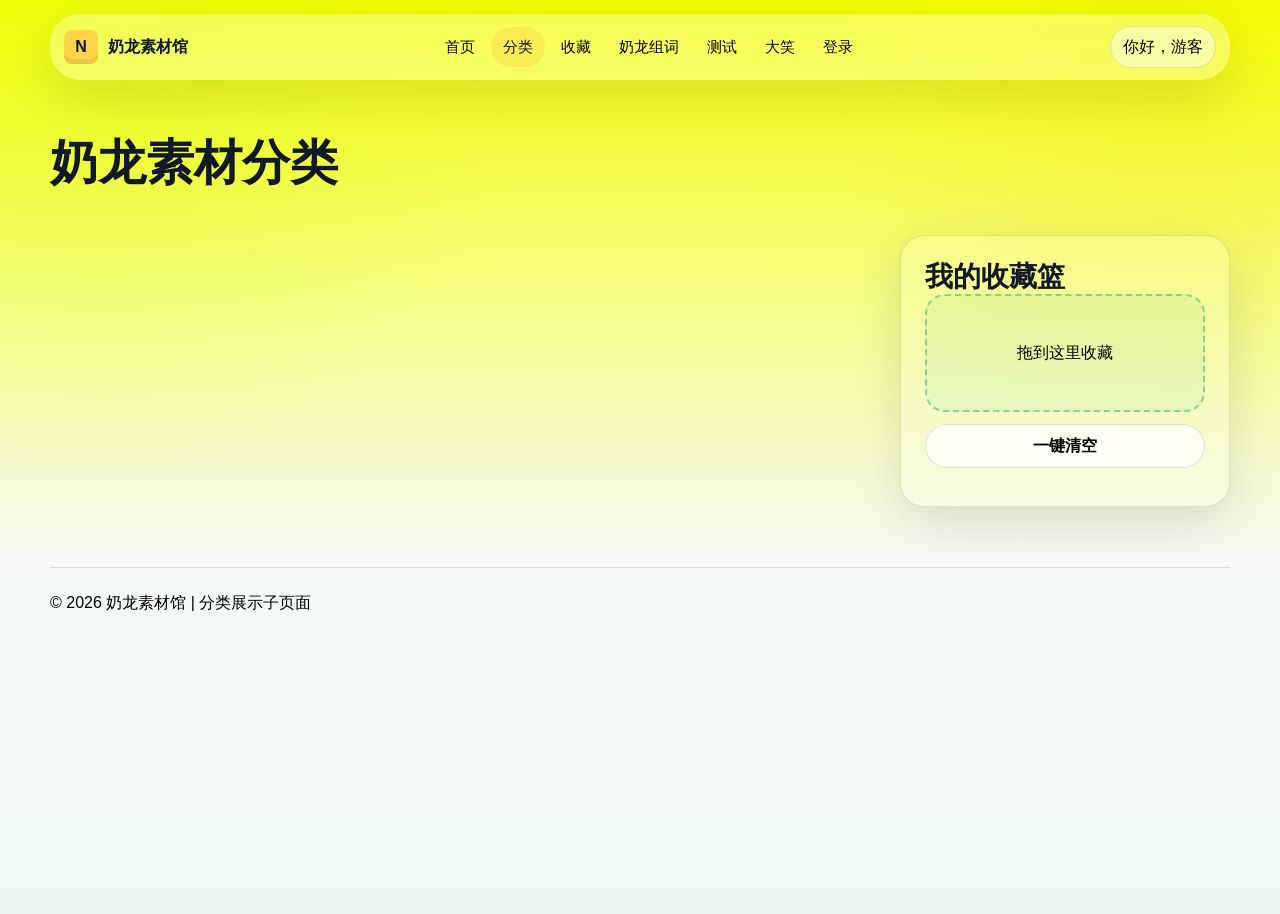
==== category.html @ 339936c9 "fix: 问卷特效性能优化，防止浏览器卡死 - 添加 quizBusy 锁防止快速点击导致特效叠加 - quizRedFlood/quizPeepEffect 改用元素池复用DOM节点（上限40/50" ====
<!DOCTYPE html>
<html lang="zh-CN">

<head>
  <meta charset="UTF-8">
  <meta name="viewport" content="width=device-width, initial-scale=1.0">
  <title>奶龙素材馆 | 分类展示</title>
  <link rel="icon" href="https://image.hakimi.uno/images/favicon.svg" type="image/svg+xml">
  <link rel="stylesheet" href="css/style.css">
</head>

<body>
  <header class="site-header glass">
    <a class="logo" href="index.html">
      <span class="logo-mark">N</span>
      <span>奶龙素材馆</span>
    </a>
    <nav class="nav">
      <a href="index.html">首页</a>
      <a class="active" href="category.html">分类</a>
      <a href="collection.html">收藏</a>
      <a href="word.html">奶龙组词</a>
      <a href="contact.html">测试</a>
      <a href="smile.html">大笑</a>
      <a href="login.html">登录</a>
    </nav>
    <div class="user-pill">你好，<span id="currentUser">游客</span></div>
  </header>

  <main class="section-shell page-main">
    <section class="page-head">
      <h1>奶龙素材分类</h1>
      <div id="categoryTabs" class="category-tabs" aria-label="分类筛选"></div>
    </section>

    <section class="category-layout">
      <div>
        <div id="categoryGrid" class="card-grid category-grid"></div>
        <div id="pagination" class="pagination" aria-label="分页导航"></div>
      </div>
      <aside class="panel drop-panel">
        <h2>我的收藏篮</h2>
        <div id="dropZone" class="drop-zone">拖到这里收藏</div>
        <button class="btn secondary clear-favorites" id="clearFavorites" type="button">一键清空</button>
        <ul id="favoriteList" class="favorite-list"></ul>
      </aside>
    </section>
  </main>

  <footer class="site-footer">
    <p>© 2026 奶龙素材馆 | 分类展示子页面</p>
  </footer>

  <script src="js/main.js?v=1.0.7"></script>
</body>

</html>
---- css/style.css ----
/* ===== 全局变量和基础样式 ===== */
:root {
  --text: #111827;
  --muted: #000000;
  --line: rgba(17, 24, 39, 0.12);
  --paper: rgba(255, 255, 255, 0.72);
  --white: #ffffff;
  --bg: #f7f9fb;
  --yellow: #ffd447;
  --coral: #ff6f61;
  --green: #00a878;
  --sky: #74d3ff;
  --shadow: 0 18px 50px rgba(17, 24, 39, 0.12);
  --glass: background: rgba(255, 255, 255, 0.1);
}

* {
  box-sizing: border-box;
}

html {
  scroll-behavior: smooth;
}

body {
  margin: 0;
  color: var(--text);
  font-family: Arial, "Microsoft YaHei", sans-serif;
  line-height: 1.6;
  background:
    radial-gradient(circle at 8% 8%, rgba(218, 253, 22, 0.28), transparent 28%),
    radial-gradient(circle at 92% 12%, rgba(242, 222, 3, 0.18), transparent 24%),
    linear-gradient(180deg, #f2ff01 0%, var(--bg) 62%, #eef8f2 100%);
  min-height: 100vh;
}

a {
  color: inherit;
  text-decoration: none;
}

img,
video,
canvas {
  max-width: 100%;
  display: block;
}

button,
input,
select,
textarea {
  font: inherit;
}

.glass {
  background: rgba(255, 255, 255, 0.1);
  box-shadow: var(--shadow);
}

/* ===== 页眉、Logo 和导航 ===== */
.site-header {
  position: sticky;
  top: 14px;
  z-index: 20;
  width: min(1180px, calc(100% - 32px));
  margin: 14px auto 0;
  border-radius: 30px;
  padding: 12px 14px;
  display: flex;
  align-items: center;
  justify-content: space-between;
  gap: 16px;
  background: rgba(255, 255, 255, 0.3);
  border-color: rgba(255, 255, 255, 0.8);
  backdrop-filter: blur(5px);
  box-shadow: var(--shadow);
}

.logo {
  display: inline-flex;
  align-items: center;
  gap: 10px;
  font-weight: 800;
  white-space: nowrap;
}

.logo-mark {
  width: 34px;
  height: 34px;
  border-radius: 8px;
  display: inline-grid;
  place-items: center;
  color: #111827;
  background: var(--yellow);
  box-shadow: inset 0 -5px 0 rgba(17, 24, 39, 0.08);
}

.nav {
  display: flex;
  align-items: center;
  justify-content: center;
  gap: 4px;
  flex-wrap: wrap;
}

.nav a,
.tab,
.slide-dot {
  border-radius: 30px;
  transition: background-color 0.2s ease, transform 0.2s ease;
  z-index: 10;
}

.nav a {
  color: var(--muted);
  padding: 8px 12px;
  font-size: 15px;
}

.nav a:hover,
.nav a.active,
.tab:hover,
.tab.active {
  color: var(--text);
  background: rgba(255, 212, 71, 0.44);
  border-radius: 30px;
}

.user-pill {
  color: var(--muted);
  background: rgba(255, 255, 255, 0.46);
  border: 1px solid var(--line);
  padding: 7px 12px;
  border-radius: 30px;
  white-space: nowrap;
}

/* ===== 通用页面容器和标题 ===== */
.section-shell {
  width: min(1180px, calc(100% - 32px));
  margin: 0 auto;
  z-index: 9999;
}

/* ===== 首页主视觉和按钮 ===== */
.hero {
  min-height: calc(100vh - 120px);
  padding: 64px 0 34px;
  display: grid;
  grid-template-columns: minmax(0, 0.9fr) minmax(320px, 1.1fr);
  gap: 42px;
  align-items: center;
}

.hero h1,
.page-head h1,
.form-card h1,
.detail-content h1 {
  margin: 0;
  font-size: 48px;
  line-height: 1.12;
  letter-spacing: 0;
}

.hero-text,
.page-head p,
.panel p,
.form-note,
.contact-info p,
.detail-content p {
  color: var(--muted);
}

.hero-actions {
  display: flex;
  gap: 12px;
  flex-wrap: wrap;
  margin-top: 26px;
}

.btn {
  display: inline-flex;
  align-items: center;
  justify-content: center;
  min-height: 44px;
  padding: 0 18px;
  border-radius: 30px;
  border: 1px solid var(--line);
  cursor: pointer;
  font-weight: 700;
}

.btn.primary {
  color: var(--text);
  background: var(--yellow);
  border-color: rgba(17, 24, 39, 0.08);
}

.btn.secondary {
  background: rgba(255, 255, 255, 0.72);
}
.btn.third {
  background: rgba(255, 255, 255, 0.72);
}
.btn.full {
  width: 100%;
  margin-top: 12px;
}

/* ===== 首页 GIF 拼贴轮播 ===== */
.hero-visual {
  position: relative;
}

.collage-slider {
  min-height: 460px;
  border-radius: 28px;
  background: rgba(255, 255, 255, 0.3);
  box-shadow: var(--shadow);
  border: 1px solid rgba(255, 255, 255, 0.86);
  overflow: hidden;
}

.collage-card {
  position: absolute;
  width: 43%;
  padding: 12px;
  border-radius: 26px;
  background: rgba(255, 255, 255, 0.86);
  box-shadow: 0 18px 44px rgba(17, 24, 39, 0.16);
  transition: transform 0.55s ease, opacity 0.55s ease, z-index 0.55s ease;
}

.collage-card img {
  width: 100%;
  height: auto;
  display: block;
  border-radius: 20px;
}

.collage-spin {
  border-radius: 20px;
  animation: magnetSpin 5.2s ease-in-out infinite;
}

.collage-card:nth-child(1) {
  left: 8%;
  top: 14%;
  z-index: 2;
  transform: rotate(-11deg) scale(0.9);
}

.collage-card:nth-child(2) {
  right: 7%;
  top: 12%;
  z-index: 1;
  transform: rotate(9deg) scale(0.88);
}

.collage-card:nth-child(3) {
  left: 29%;
  bottom: 8%;
  z-index: 3;
  transform: rotate(-2deg) scale(0.9);
}

.collage-card:nth-child(2) .collage-spin {
  animation-delay: -1.8s;
}

.collage-card:nth-child(3) .collage-spin {
  animation-delay: -3.2s;
}

.collage-card:nth-child(1).active {
  z-index: 6;
  opacity: 1;
  transform: rotate(-7deg) scale(1.13);
}

.collage-card:nth-child(2).active {
  z-index: 6;
  opacity: 1;
  transform: rotate(6deg) scale(1.13);
}

.collage-card:nth-child(3).active {
  z-index: 6;
  opacity: 1;
  transform: rotate(1deg) scale(1.13);
}

.collage-card:not(.active) {
  opacity: 0.72;
}

@keyframes magnetSpin {
  0% {
    transform: rotate(-1.8deg) translate(0, 0);
  }
  25% {
    transform: rotate(1.4deg) translate(4px, -5px);
  }
  50% {
    transform: rotate(2.2deg) translate(0, 3px);
  }
  75% {
    transform: rotate(-1.2deg) translate(-4px, -3px);
  }
  100% {
    transform: rotate(-1.8deg) translate(0, 0);
  }
}

/* ===== 首页内容区和侧栏布局 ===== */
.content-layout,
.category-layout {
  display: grid;
  grid-template-columns: minmax(0, 1fr) 330px;
  gap: 24px;
  align-items: start;
}

.main-column {
  display: grid;
  gap: 24px;
}

.side-column {
  display: grid;
  gap: 24px;
  position: sticky;
  top: 104px;
}

.panel,
.form-card,
.detail-card,
.contact-info {
  border: 1px solid var(--line);
  border-radius: 24px;
  background: rgba(255, 255, 255, 0.2);
  box-shadow: var(--shadow);
}

.panel {
  padding: 24px;
}

/* ===== 素材卡片和画廊卡片 ===== */
.section-title {
  margin-bottom: 18px;
}

.section-title h2,
.panel h2,
.contact-info h2 {
  margin: 0;
  font-size: 28px;
  line-height: 1.2;
  letter-spacing: 0;
}

.card-grid {
  display: grid;
  grid-template-columns: repeat(3, minmax(0, 1fr));
  gap: 16px;
}

.feature-card {
  min-height: 100%;
  padding: 8px;
  border: 1px solid var(--line);
  border-radius: 24px;
  background: rgba(255, 255, 255, 0.4);
  cursor: grab;
  overflow: hidden;
  transition: transform 0.22s ease, box-shadow 0.22s ease;
}
.feature-card:hover {
  box-shadow: 0 22px 52px rgba(17, 24, 39, 0.18);
  transform: translateY(-3px);
}
.feature-card:active {
  cursor: grabbing;
}

.feature-card img {
  aspect-ratio: 1 / 1;
  width: 100%;
  object-fit: cover;
  border-radius: 20px;
  overflow: hidden;
}

.feature-card h3 {
  margin: 12px 6px 6px;
  font-size: 19px;
}

.feature-card p {
  min-height: 76px;
  margin: 0 0 12px;
  color: var(--muted);
}

.feature-card a {
  color: var(--green);
  font-weight: 800;
}

/* ===== 视频展示区 ===== */
.smile-main {
  display: grid;
  gap: 20px;
  justify-items: center;
}

.video-panel {
  width: min(760px, 100%);
}

.theme-video {
  width: 100%;
  border-radius: 20px;
  height: auto;
  object-fit: contain;
  background: #e5e7eb;
  border: 1px solid var(--line);
}

.smile-play {
  min-width: 180px;
}

/* ===== 拖放收藏篮 ===== */
.drop-zone {
  min-height: 118px;
  display: grid;
  place-items: center;
  text-align: center;
  padding: 18px;
  border: 2px dashed rgba(0, 168, 120, 0.44);
  border-radius: 20px;
  background: rgba(0, 168, 120, 0.06);
  color: var(--muted);
}

.drop-zone.over {
  color: var(--text);
  background: rgba(255, 212, 71, 0.28);
  border-color: var(--yellow);
}

.favorite-list {
  list-style: none;
  padding: 0;
  margin: 14px 0 0;
  display: grid;
  gap: 8px;
}

.favorite-list li {
  display: flex;
  align-items: center;
  justify-content: space-between;
  gap: 8px;
  padding: 8px 10px;
  border-radius: 16px;
  background: rgba(255, 255, 255, 0.84);
  border: 1px solid var(--line);
}

.favorite-list button {
  border: 0;
  border-radius: 14px;
  padding: 5px 10px;
  color: #d92d20;
  background: rgba(217, 45, 32, 0.08);
  cursor: pointer;
}

.clear-favorites {
  width: 100%;
  margin-top: 12px;
}

/* ===== 页脚 ===== */
.site-footer {
  width: min(1180px, calc(100% - 32px));
  margin: 60px auto 28px;
  padding: 22px 0;
  color: var(--muted);
  border-top: 1px solid var(--line);
  display: flex;
  align-items: center;
  justify-content: space-between;
  gap: 16px;
  flex-wrap: wrap;
}

.site-footer p {
  margin: 0;
}

.share-links {
  display: flex;
  gap: 12px;
  flex-wrap: wrap;
}

.share-links a {
  color: var(--green);
  font-weight: 700;
}

.simple-page {
  min-height: 100vh;
}

/* ===== 登录页和普通表单 ===== */
.form-wrap {
  min-height: calc(100vh - 88px);
  display: grid;
  place-items: center;
  width: min(520px, calc(100% - 32px));
  margin: 0 auto;
  padding: 44px 0;
}

.form-card {
  width: 100%;
  padding: 30px;
}
.form-card h1{
  font-size: 35px;
}
form {
  display: grid;
  gap: 8px;
  margin-top: 22px;
}

label {
  font-weight: 800;
}

input,
select,
textarea {
  width: 100%;
  border: 1px solid var(--line);
  border-radius: 8px;
  padding: 12px 14px;
  outline: none;
  background: rgba(255, 255, 255, 0.86);
}

input:focus,
select:focus,
textarea:focus {
  border-color: var(--green);
  box-shadow: 0 0 0 4px rgba(0, 168, 120, 0.12);
}

.error {
  min-height: 22px;
  color: #d92d20;
  font-size: 14px;
}

.form-note {
  margin: 10px 0 0;
  font-size: 14px;
}

/* ===== 人格测试页 ===== */
.contact-layout {
  min-height: calc(100vh - 88px);
  padding: 56px 0 28px;
  display: flex;
  grid-template-columns: minmax(320px, 520px) minmax(0, 1fr);
  gap: 28px;
  align-items: center;
}

.contact-info {
  padding: 24px;
}

.test-layout {
  grid-template-columns: minmax(320px, 460px) minmax(0, 1fr);
}

.test-result {
  padding: 24px;
  border-radius: 24px;
}

.test-result img {
  width: auto;
  max-height: 450px;
  object-fit: contain;
  border-radius: 24px;
  background: rgba(255, 255, 255, 0.78);
  margin: 10px 0;
}

.test-result h2,
.test-result h3 {
  margin: 0;
}

.test-result h3 {
  font-size: 28px;
}


.contact-info img {
  width: 100%;
  border-radius: 20px;
  margin-bottom: 16px;
}

.info-list {
  padding-left: 18px;
  color: var(--muted);
}

/* ===== 分类页和分页 ===== */
.page-main {
  padding: 56px 0 0;
}

.page-head {
  max-width: 820px;
  margin-bottom: 24px;
}

.category-tabs {
  display: flex;
  gap: 10px;
  flex-wrap: wrap;
  margin-top: 22px;
}

.tab {
  border: 1px solid var(--line);
  background: rgba(255, 255, 255, 0.72);
  padding: 9px 14px;
  cursor: pointer;
  font-weight: 700;
}

.category-grid {
  grid-template-columns: repeat(4, minmax(0, 1fr));
}

.empty-note {
  color: var(--muted);
  padding: 28px;
  border: 1px dashed var(--line);
  border-radius: 24px;
  background: rgba(255, 255, 255, 0.72);
}

/* ===== 收藏页冰箱贴墙 ===== */
.fridge-board {
  position: relative;
  min-height: 760px;
  border-radius: 30px;
  background:
    linear-gradient(120deg, rgba(255, 255, 255, 0.72), rgba(238, 248, 242, 0.78)),
    repeating-linear-gradient(90deg, rgba(17, 24, 39, 0.035) 0 1px, transparent 1px 80px);
  border: 1px solid rgba(255, 255, 255, 0.86);
  box-shadow: var(--shadow);
  overflow: hidden;
}

.fridge-note {
  position: absolute;
  width: auto;
  padding: 10px;
  border-radius: 24px;
  background: rgba(255, 255, 255, 0.9);
  box-shadow: 0 18px 42px rgba(17, 24, 39, 0.18);
  cursor: move;
  user-select: none;
  transition: transform 0.22s ease, box-shadow 0.22s ease;
}
.fridge-note::before {
  content: "";
  position: absolute;
  left: 50%;
  top: -9px;
  width: 22px;
  height: 22px;
  border-radius: 50%;
  background: var(--yellow);
  box-shadow: inset 0 -3px 0 rgba(17, 24, 39, 0.12), 0 6px 14px rgba(17, 24, 39, 0.16);
  transform: translateX(-50%);
}

.fridge-note img {
  width: auto;
  height: auto;
  max-height: 240px;
  object-fit: contain;
  border-radius: 18px;
  pointer-events: none;
}

.fridge-note h3 {
  margin: 9px 4px 2px;
  font-size: 16px;
}

.fridge-note.dragging {
  box-shadow: 0 26px 58px rgba(17, 24, 39, 0.24);
  transition: transform 0.12s ease, box-shadow 0.12s ease;
}

/* ===== 奶龙组词页 ===== */
.word-layout {
  display: grid;
  grid-template-columns: minmax(320px, 420px) minmax(0, 1fr);
  gap: 24px;
  align-items: start;
}

.word-preview {
  display: grid;
  gap: 16px;
}

.word-preview canvas {
  width: 100%;
  max-width: 100%;
  height: auto;
  border-radius: 24px;
  background: #ffffff;
  border: 1px solid var(--line);
}

/* ===== 分页按钮 ===== */
.pagination {
  display: flex;
  justify-content: center;
  align-items: center;
  gap: 6px;
  margin-top: 22px;
  flex-wrap: wrap;
}

.pagination button {
  min-width: 40px;
  height: 40px;
  border: 1px solid var(--line);
  border-radius: 8px;
  background: rgba(255, 255, 255, 0.78);
  cursor: pointer;
  transition: background-color 0.2s ease, transform 0.15s ease;
}

.pagination button:hover:not(:disabled):not(.active) {
  background: rgba(255, 212, 71, 0.3);
  transform: translateY(-1px);
}

.pagination button.active {
  background: var(--text);
  color: var(--white);
}

.pagination button:disabled {
  opacity: 0.35;
  cursor: not-allowed;
}

.page-ellipsis {
  min-width: 30px;
  text-align: center;
  color: var(--muted);
  font-weight: 700;
  user-select: none;
}

/* ===== 旧详情布局保留样式 ===== */
.detail-page {
  padding: 56px 0 0;
  display: grid;
  gap: 24px;
}

.detail-card {
  display: grid;
  grid-template-columns: minmax(0, 3fr) minmax(240px, 0.7fr);
  gap: 18px;
  padding: 12px;
  min-height: 72vh;
}

.detail-image-wrap img {
  width: 100%;
  height: 100%;
  min-height: 560px;
  object-fit: contain;
  border-radius: 22px;
  background: rgba(255, 255, 255, 0.74);
}

.detail-content {
  padding: 18px;
  align-self: center;
}

.detail-list {
  display: grid;
  gap: 10px;
  margin: 22px 0;
  padding-left: 18px;
  color: var(--muted);
}

#moodCanvas,
#detailCanvas {
  width: 100%;
  height: auto;
  border-radius: 20px;
  background: rgba(255, 255, 255, 0.76);
  border: 1px solid var(--line);
}

/* ===== 恐怖问卷 ===== */
.quiz-intro,
.quiz-box,
.quiz-unlock,
.quiz-result {
  min-height: calc(100vh - 88px);
  display: grid;
  place-items: center;
  width: min(560px, calc(100% - 32px));
  margin: 0 auto;
  padding: 44px 0;
}

.quiz-card {
  width: 100%;
  padding: 30px;
}

.quiz-warn {
  color: #d92d20;
  font-size: 13px;
  margin-bottom: 8px;
}

.quiz-progress {
  font-size: 13px;
  color: var(--muted);
  margin-bottom: 14px;
  text-align: center;
}

.quiz-question {
  font-size: 18px;
  font-weight: 700;
  line-height: 1.6;
  min-height: 48px;
  margin-bottom: 18px;
}

.quiz-options {
  display: grid;
  gap: 10px;
}

.quiz-opt {
  padding: 13px 16px;
  border: 1px solid var(--line);
  border-radius: 12px;
  background: rgba(255, 255, 255, 0.7);
  cursor: pointer;
  transition: background 0.2s, border-color 0.2s;
  font-size: 16px;
  line-height: 1.4;
}

.quiz-opt:hover {
  background: rgba(255, 212, 71, 0.2);
}

.quiz-opt.picked {
  background: rgba(255, 212, 71, 0.35);
  border-color: var(--yellow);
}

.quiz-opt.locked {
  background: #f2f2f2;
  color: #999;
  cursor: not-allowed;
  pointer-events: none;
  border-color: #eee;
}

.quiz-btns {
  display: flex;
  justify-content: space-between;
  margin-top: 18px;
  gap: 12px;
}

.quiz-btns .btn {
  flex: 1;
  max-width: 140px;
}

/* 恐怖遮罩 */
.scare-mask {
  position: fixed;
  inset: 0;
  z-index: 9999;
  display: flex;
  justify-content: center;
  align-items: center;
}

.scare-mask.black {
  background: #000;
}

.scare-mask.red {
  background: #c00;
}

.scare-typing {
  color: #d80000;
  font-size: 20px;
  font-weight: 700;
  letter-spacing: 4px;
}

/* 漂浮文字 */
.scare-float {
  position: fixed;
  color: #d80000;
  opacity: 0.2;
  font-size: 15px;
  font-weight: 700;
  pointer-events: none;
  z-index: 9998;
  white-space: nowrap;
  animation: floatPulse 3s ease-in-out infinite alternate;
}

@keyframes floatPulse {
  from { opacity: 0.1; }
  to { opacity: 0.25; }
}

.scare-gray {
  position: fixed;
  inset: 0;
  background: rgba(60, 60, 60, 0.25);
  pointer-events: none;
  z-index: 9997;
}

/* 全屏填字 */
.scare-flood {
  position: fixed;
  inset: 0;
  background: #000;
  z-index: 9999;
  padding: 20px;
  font-size: 20px;
  color: #ff0000;
  font-weight: 700;
  line-height: 1.5;
  white-space: pre-wrap;
  overflow: hidden;
}

/* ===== 浮动广告 ===== */
.float-ad {
  position: fixed;
  right: 22px;
  bottom: 28px;
  z-index: 50;
  width: 180px;
  padding: 10px;
  border-radius: 20px;
  border: 1px solid var(--line);
  background: rgba(255, 255, 255, 0.85);
  backdrop-filter: blur(8px);
  box-shadow: 0 12px 36px rgba(17, 24, 39, 0.15);
  transition: opacity 0.3s ease;
}

.float-ad a {
  display: grid;
  gap: 8px;
  text-align: center;
  font-size: 13px;
  font-weight: 700;
  color: var(--text);
}

.float-ad img {
  width: 100%;
  border-radius: 14px;
}

.float-ad-close {
  position: absolute;
  top: -8px;
  right: -8px;
  width: 26px;
  height: 26px;
  border: 1px solid var(--line);
  border-radius: 50%;
  background: var(--white);
  font-size: 16px;
  line-height: 1;
  cursor: pointer;
  display: grid;
  place-items: center;
  box-shadow: 0 4px 10px rgba(0, 0, 0, 0.1);
}

.float-ad-close:hover {
  background: var(--coral);
  color: var(--white);
}

/* ===== 响应式布局：平板和手机 ===== */
@media (max-width: 920px) {
  .site-header {
    position: static;
    flex-direction: column;
  }

  .hero,
  .content-layout,
  .category-layout,
  .contact-layout,
  .detail-card,
  .word-layout,
  .split-panel {
    grid-template-columns: 1fr;
  }

  .hero {
    min-height: auto;
    padding-top: 38px;
  }

  .side-column {
    position: static;
  }

  .card-grid,
  .category-grid {
    grid-template-columns: repeat(2, minmax(0, 1fr));
  }
}

@media (max-width: 620px) {
  .hero h1,
  .page-head h1,
  .form-card h1,
  .detail-content h1 {
    font-size: 34px;
  }

  .card-grid,
  .category-grid {
    grid-template-columns: 1fr;
  }

  .site-header,
  .section-shell,
  .site-footer,
  .form-wrap {
    width: min(100% - 22px, 1180px);
  }

  .nav a {
    padding: 7px 9px;
  }

  .float-ad {
    left: 11px;
    right: 11px;
    bottom: 12px;
    width: auto;
  }

  .float-ad img {
    display: none;
  }
}
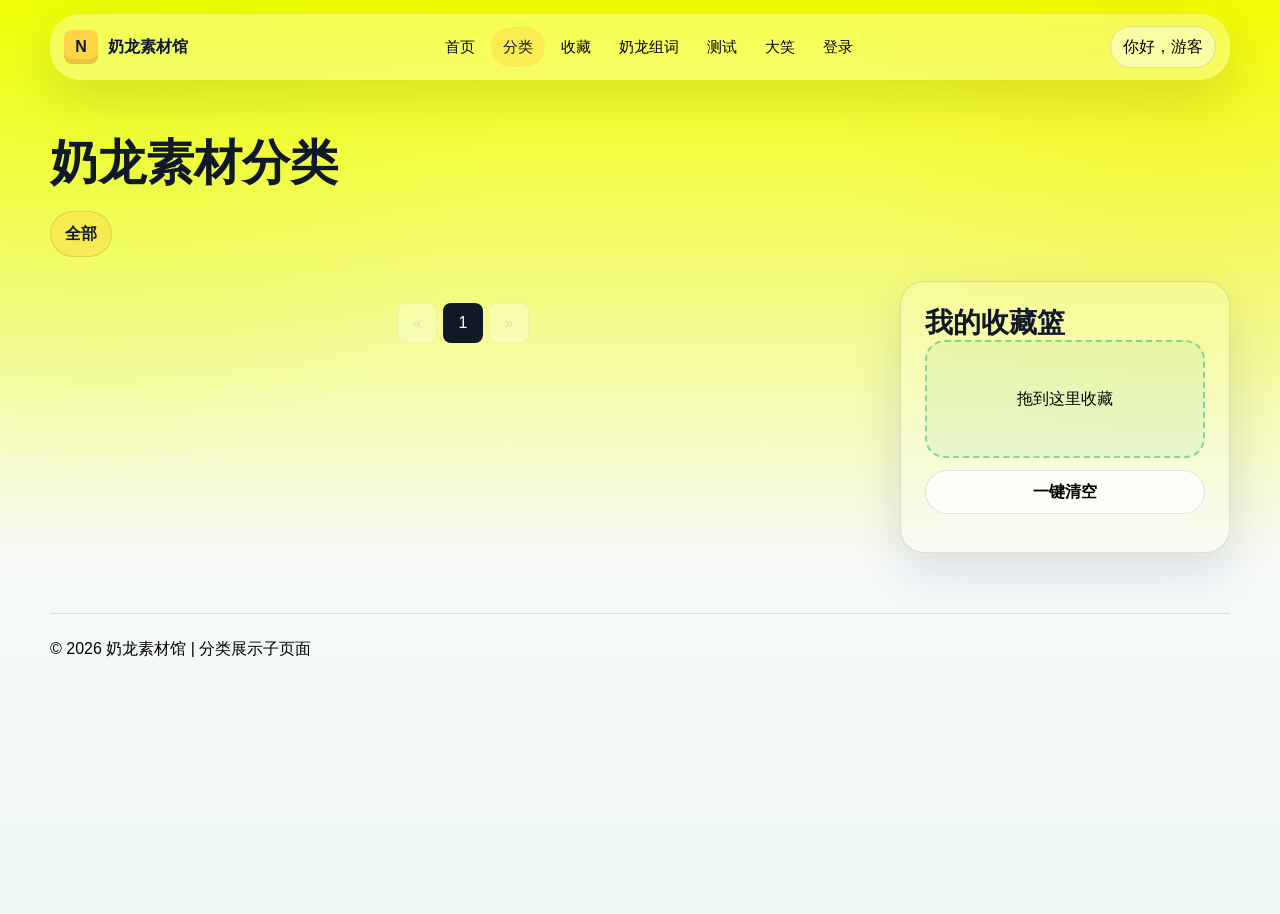
==== commit 405024f8: "js解耦" ====
--- a/category.html
+++ b/category.html
@@ -51,7 +51,9 @@
     <p>© 2026 奶龙素材馆 | 分类展示子页面</p>
   </footer>
 
-  <script src="js/main.js?v=1.0.7"></script>
+  <script src="js/common.js"></script>
+  <script src="js/favorites.js"></script>
+  <script src="js/category.js"></script>
 </body>
 
-</html>+</html>
--- a/css/style.css
+++ b/css/style.css
@@ -909,6 +909,8 @@
   justify-content: space-between;
   margin-top: 18px;
   gap: 12px;
+  position: relative;
+  z-index: 1;
 }
 
 .quiz-btns .btn {
@@ -920,7 +922,7 @@
 .scare-mask {
   position: fixed;
   inset: 0;
-  z-index: 9999;
+  z-index: 10000;
   display: flex;
   justify-content: center;
   align-items: center;
@@ -945,18 +947,20 @@
 .scare-float {
   position: fixed;
   color: #d80000;
-  opacity: 0.2;
   font-size: 15px;
   font-weight: 700;
   pointer-events: none;
-  z-index: 9998;
+  z-index: 10001;
   white-space: nowrap;
-  animation: floatPulse 3s ease-in-out infinite alternate;
-}
-
-@keyframes floatPulse {
-  from { opacity: 0.1; }
-  to { opacity: 0.25; }
+  opacity: 0;
+  animation: floatLife 2s ease-in-out forwards;
+}
+
+@keyframes floatLife {
+  0%   { opacity: 0; }
+  20%  { opacity: 0.25; }
+  80%  { opacity: 0.25; }
+  100% { opacity: 0; }
 }
 
 .scare-gray {
@@ -964,7 +968,7 @@
   inset: 0;
   background: rgba(60, 60, 60, 0.25);
   pointer-events: none;
-  z-index: 9997;
+  z-index: 10000;
 }
 
 /* 全屏填字 */
@@ -972,9 +976,9 @@
   position: fixed;
   inset: 0;
   background: #000;
-  z-index: 9999;
+  z-index: 10000;
   padding: 20px;
-  font-size: 20px;
+  font-size: 40px;
   color: #ff0000;
   font-weight: 700;
   line-height: 1.5;
